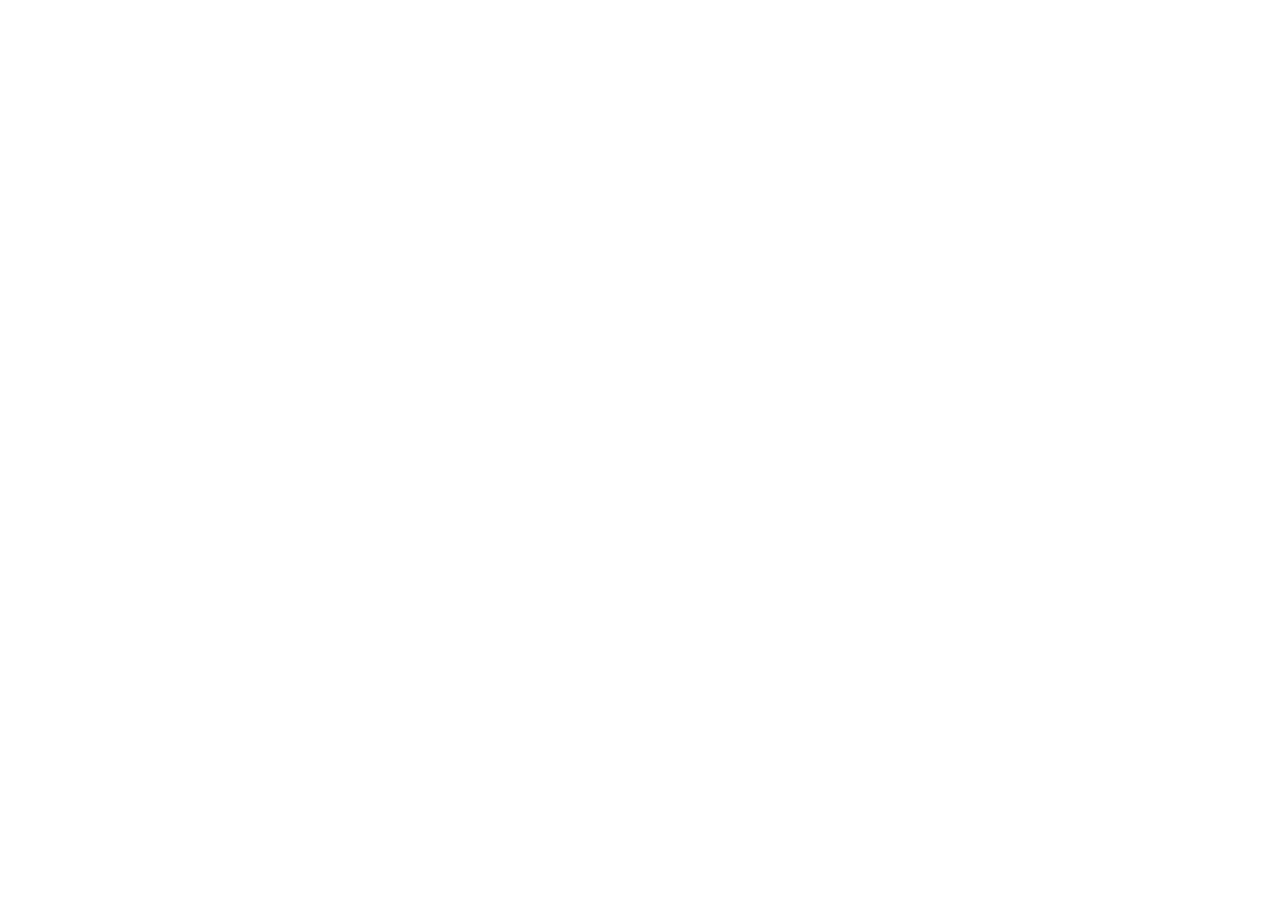
==== vite-project/index.html @ 9a1b0c99 "2" ====
<html lang="en">
<head>
    <meta charset="UTF-8">
    <meta http-equiv="X-UA-Compatible" content="IE=edge">
    <meta name="viewport" content="width=device-width, initial-scale=1.0">
    <title>Document</title>
</head>
<body>
    <script src="./public/main.js"></script>
</body>
</html>
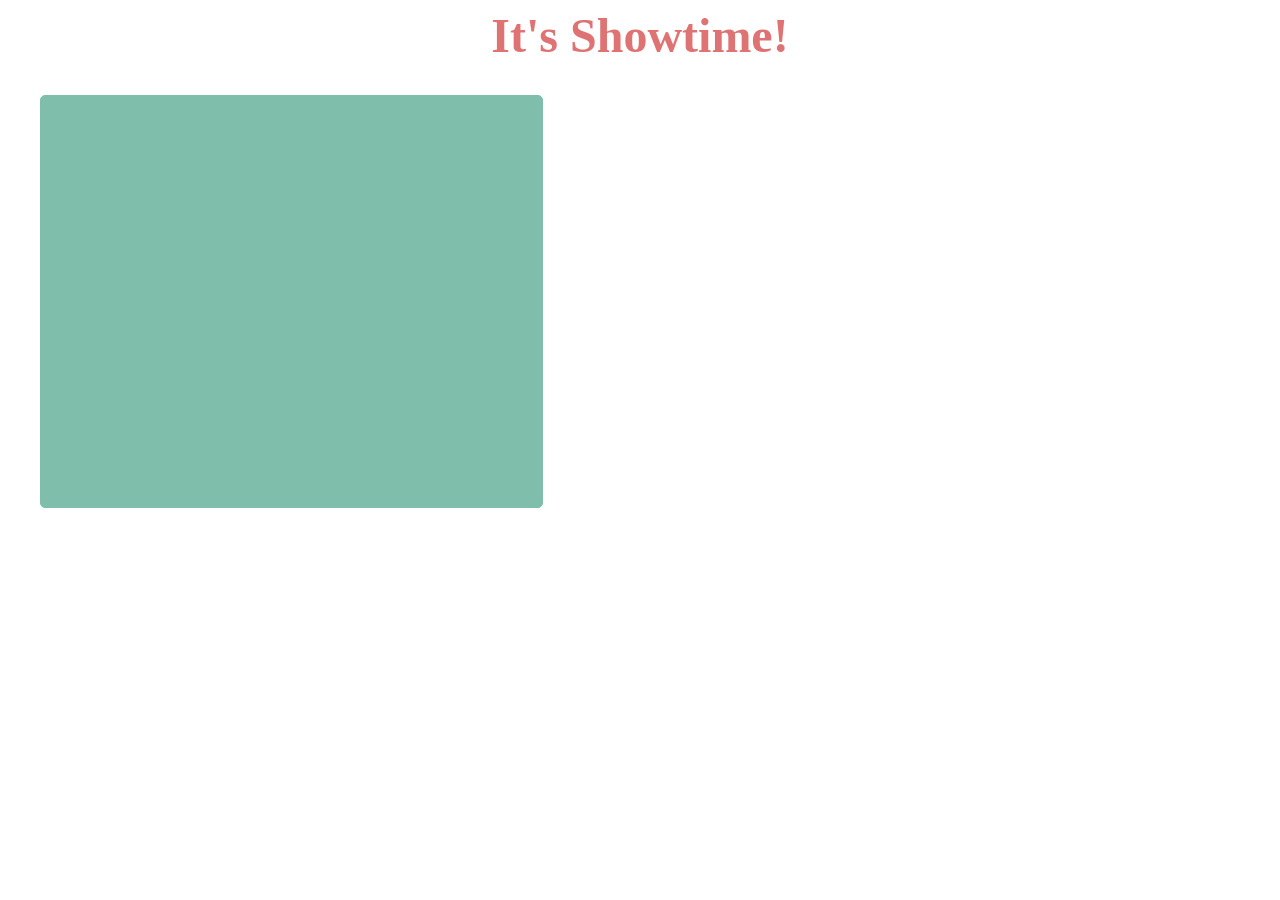
==== commit 186c3248: "18" ====
--- a/vite-project/index.html
+++ b/vite-project/index.html
@@ -1,11 +1,14 @@
-<html lang="en">
 <head>
-    <meta charset="UTF-8">
-    <meta http-equiv="X-UA-Compatible" content="IE=edge">
-    <meta name="viewport" content="width=device-width, initial-scale=1.0">
-    <title>Document</title>
+  <meta charset="UTF-8">
+  <meta http-equiv="X-UA-Compatible" content="IE=edge">
+  <meta name="viewport" content="width=device-width, initial-scale=1.0">
+  <link rel="stylesheet" href="style/style.css">
+  <title>api</title>
 </head>
 <body>
-    <script src="./public/main.js"></script>
+  <h1>It's Showtime!</h1>
+  <div class="apple"></div>
+  <section class="card"></section>
+<script src="./js/main.js"></script>
 </body>
-</html>
+</html>
--- a/vite-project/style/style.css
+++ b/vite-project/style/style.css
@@ -0,0 +1,102 @@
+:root {
+  --xaxa:#FAFF70;
+  --noob:#E3E7AF;
+  --top:#AD91A3;
+  --mid:#DF7373;
+  --hehe:#52796F;
+  --moyai:#F3C677;
+  --yar:#7FBEAB;
+  
+  
+     --primary:var(--hehe);
+    --secondary:var(--yar);
+    --h1:7.594rem;
+    --h2:5.063rem;
+    --h3:3.375rem;
+    --h4:2.25rem;
+    --h5:1.5rem;
+    } */
+  
+  
+    body,
+    html,
+    * {
+       font-size: 62.5%;
+       padding: 0;
+       margin: 0;
+       box-sizing: border-box;
+       background-color: var(--primary);
+    }
+   
+   
+    .container {
+       display: flex;
+       align-items: center;
+       text-align: center;
+       flex-wrap: wrap;
+       justify-content: space-around;
+    }
+   
+    .header {
+       display: flex;
+       align-items: center;
+       text-align: center;
+       flex-wrap: wrap;
+       justify-content: space-around
+    }
+  
+  
+    .card {
+       font-size: 3rem;
+       background-color: var(--secondary);
+       padding: 2%;
+       margin: 2rem 2rem;
+       border: 1px solid var(--secondary);
+       border-radius: 5px;
+       box-shadow: 10px 10px var(--tertiary);
+       width: 450px;
+       height: 40vh;
+    }
+    .cardimg {
+       outline-offset: 1rem;
+       width: 100%;
+       height: 50%;
+       object-fit: contain;
+       margin: 2rem auto;
+       border-radius: 5px;
+    }
+    .cardtitle {
+     background-color: var(--secondary);
+     font-size: 5rem;
+     width: 140rem;
+     text-align: center;
+     margin: 6rem auto;
+     border: 3px solid var(--tertiary);
+     border-radius: 5px;
+     box-shadow: 10px 10px var(--tertiary);
+    }
+    h3{
+     border-radius: 5px;
+     margin-top: 2rem;
+    }
+   
+   
+    h4{
+     border-radius: 5px;
+     margin-top: 0rem;
+    }
+    /* .group1, .group2, .group3, .group4, .group5, .group6{
+     background-color: white;
+       border-radius: 10px;
+       border-color: black;
+       font-size: 3rem;
+    } */
+   
+    h1{
+     font-size: 3rem;
+     text-align: center;
+     color: var(--mid);
+    }
+  
+  
+  
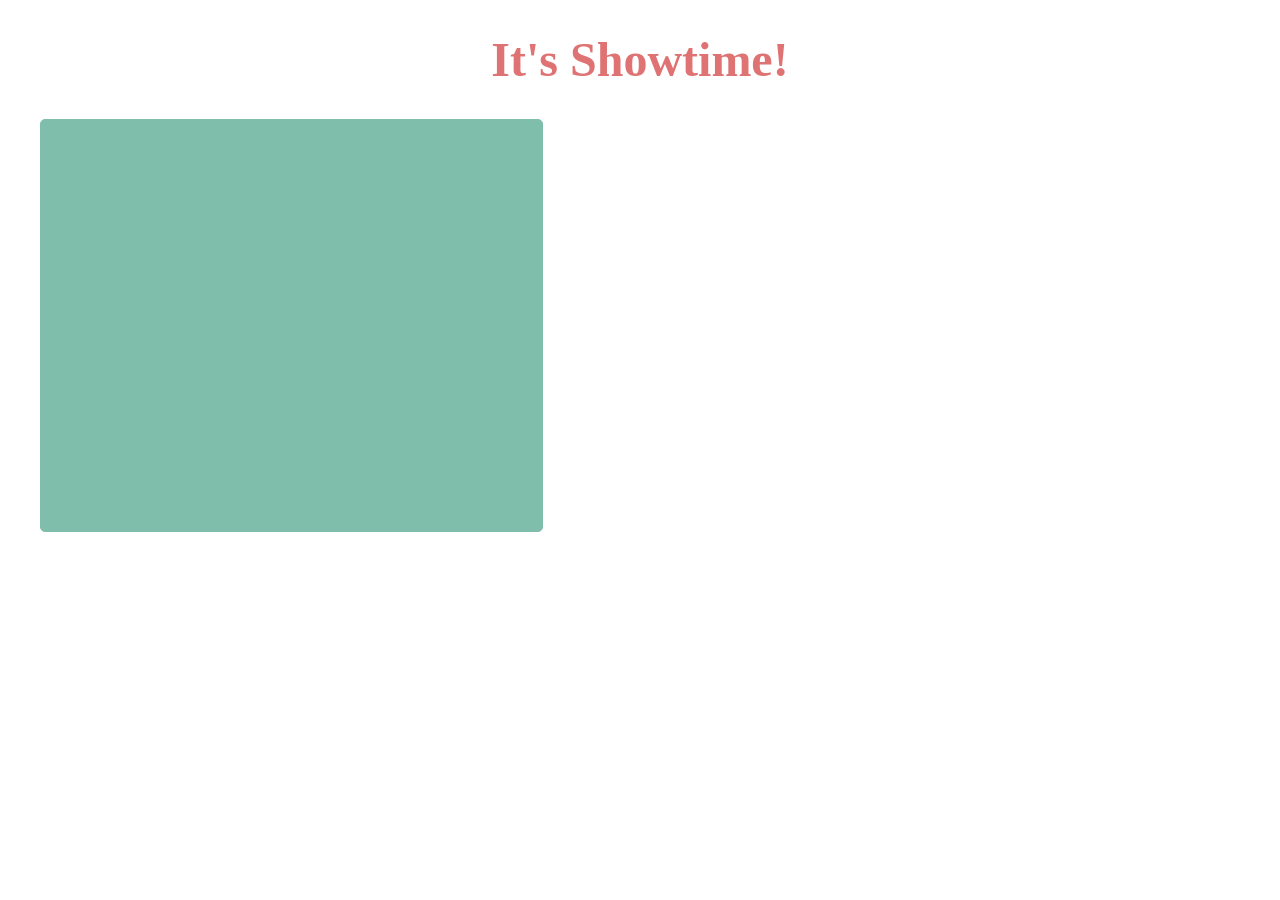
==== commit dac47782: ":(" ====
--- a/vite-project/index.html
+++ b/vite-project/index.html
@@ -1,14 +1,15 @@
+<!doctype html>
 <head>
-  <meta charset="UTF-8">
-  <meta http-equiv="X-UA-Compatible" content="IE=edge">
-  <meta name="viewport" content="width=device-width, initial-scale=1.0">
-  <link rel="stylesheet" href="style/style.css">
-  <title>api</title>
+ <meta charset="UTF-8">
+ <meta http-equiv="X-UA-Compatible" content="IE=edge">
+ <meta name="viewport" content="width=device-width, initial-scale=1.0">
+ <link rel="stylesheet" href="style/style.css">
+ <title>api</title>
 </head>
 <body>
-  <h1>It's Showtime!</h1>
-  <div class="apple"></div>
-  <section class="card"></section>
+ <h1>It's Showtime!</h1>
+ <div class="apple"></div>
+ <section class="card"></section>
 <script src="./js/main.js"></script>
 </body>
 </html>
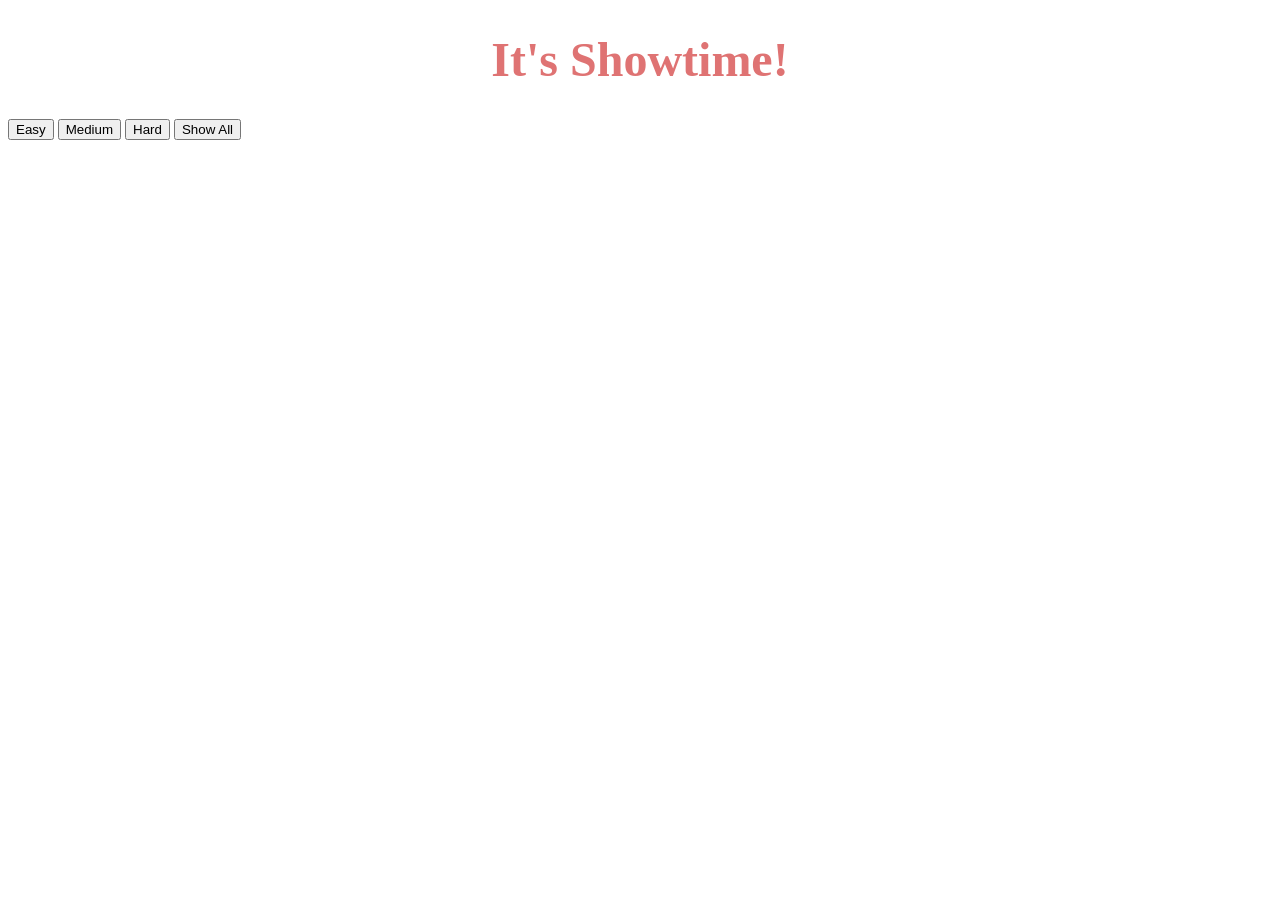
==== commit d71817a7: "tehe" ====
--- a/vite-project/index.html
+++ b/vite-project/index.html
@@ -1,15 +1,21 @@
 <!doctype html>
 <head>
- <meta charset="UTF-8">
- <meta http-equiv="X-UA-Compatible" content="IE=edge">
- <meta name="viewport" content="width=device-width, initial-scale=1.0">
- <link rel="stylesheet" href="style/style.css">
- <title>api</title>
-</head>
-<body>
- <h1>It's Showtime!</h1>
- <div class="apple"></div>
- <section class="card"></section>
-<script src="./js/main.js"></script>
-</body>
-</html>+    <meta charset="UTF-8">
+    <meta http-equiv="X-UA-Compatible" content="IE=edge">
+    <meta name="viewport" content="width=device-width, initial-scale=1.0">
+    <link rel="stylesheet" href="style/style.css">
+    <title>api</title>
+   </head>
+   <body>
+    <h1>It's Showtime!</h1>
+    <div id="buttons"></div>
+    <button class="Easy" class="button">Easy</button>
+    <button class="Medium" class="button" >Medium</button>
+    <button class="Hard" class="button">Hard</button>
+    <button class="All" class="button">Show All</button>
+    <h2></h2>
+    <div class="apple"></div>
+    <section class="card"></section>
+   <script type=module src="./js/main.js"></script>
+   </body>
+   </html>
--- a/vite-project/style/style.css
+++ b/vite-project/style/style.css
@@ -1,102 +1,77 @@
 :root {
-  --xaxa:#FAFF70;
-  --noob:#E3E7AF;
-  --top:#AD91A3;
-  --mid:#DF7373;
-  --hehe:#52796F;
-  --moyai:#F3C677;
-  --yar:#7FBEAB;
+   --xaxa:#FAFF70;
+   --noob:#E3E7AF;
+   --top:#AD91A3;
+   --mid:#DF7373;
+   --hehe:#52796F;
+   --moyai:#F3C677;
+   --yar:#7FBEAB;
+       --primary:var(--hehe);
+     --secondary:var(--yar);
+     --h1:7.594rem;
+     --h2:5.063rem;
+     --h3:3.375rem;
+     --h4:2.25rem;
+     --h5:1.5rem;
+     } */
+      body,
+     html,
+     * {
+        padding: 0;
+        margin: 0;
+        box-sizing: border-box;
+     }
+    
+    
+      .card {
+        display: flex;
+        align-items: center;
+        text-align: center;
+        flex-wrap: wrap;
+        justify-content: space-around;
+     } 
+    
+     /* .header {
+        display: flex;
+        align-items: center;
+        text-align: center;
+        flex-wrap: wrap;
+        justify-content: space-around
+     } */
+      .laquestion {
+         display:flex;
+         align-items: center;
+         text-align: center;
+         flex-wrap: wrap;
+         justify-content: space-around;
+        font-size: 2rem;
+        background-color: var(--moyai);
+        padding: 2%;
+        margin: 2rem 2rem;
+        width: 450px;
+        height: 40vh;
+
+     }
   
-  
-     --primary:var(--hehe);
-    --secondary:var(--yar);
-    --h1:7.594rem;
-    --h2:5.063rem;
-    --h3:3.375rem;
-    --h4:2.25rem;
-    --h5:1.5rem;
-    } */
-  
-  
-    body,
-    html,
-    * {
-       font-size: 62.5%;
-       padding: 0;
-       margin: 0;
-       box-sizing: border-box;
-       background-color: var(--primary);
-    }
-   
-   
-    .container {
-       display: flex;
-       align-items: center;
-       text-align: center;
-       flex-wrap: wrap;
-       justify-content: space-around;
-    }
-   
-    .header {
-       display: flex;
-       align-items: center;
-       text-align: center;
-       flex-wrap: wrap;
-       justify-content: space-around
-    }
-  
-  
-    .card {
-       font-size: 3rem;
-       background-color: var(--secondary);
-       padding: 2%;
-       margin: 2rem 2rem;
-       border: 1px solid var(--secondary);
-       border-radius: 5px;
-       box-shadow: 10px 10px var(--tertiary);
-       width: 450px;
-       height: 40vh;
-    }
-    .cardimg {
-       outline-offset: 1rem;
-       width: 100%;
-       height: 50%;
-       object-fit: contain;
-       margin: 2rem auto;
-       border-radius: 5px;
-    }
-    .cardtitle {
-     background-color: var(--secondary);
-     font-size: 5rem;
-     width: 140rem;
-     text-align: center;
-     margin: 6rem auto;
-     border: 3px solid var(--tertiary);
-     border-radius: 5px;
-     box-shadow: 10px 10px var(--tertiary);
-    }
-    h3{
-     border-radius: 5px;
-     margin-top: 2rem;
-    }
-   
-   
-    h4{
-     border-radius: 5px;
-     margin-top: 0rem;
-    }
-    /* .group1, .group2, .group3, .group4, .group5, .group6{
-     background-color: white;
-       border-radius: 10px;
-       border-color: black;
-       font-size: 3rem;
-    } */
-   
-    h1{
-     font-size: 3rem;
-     text-align: center;
-     color: var(--mid);
-    }
-  
-  
+     h3{
+      margin-top: 2rem;
+     }
+    
+    
+     h2{
+      margin-top: 0rem;
+      font-size: 2rem;
+     }
+     /* .group1, .group2, .group3, .group4, .group5, .group6{
+      background-color: white;
+        border-radius: 10px;
+        border-color: black;
+        font-size: 3rem;
+     } */
+    
+     h1{
+      font-size: 3rem;
+      text-align: center;
+      color: var(--mid);
+     }
   
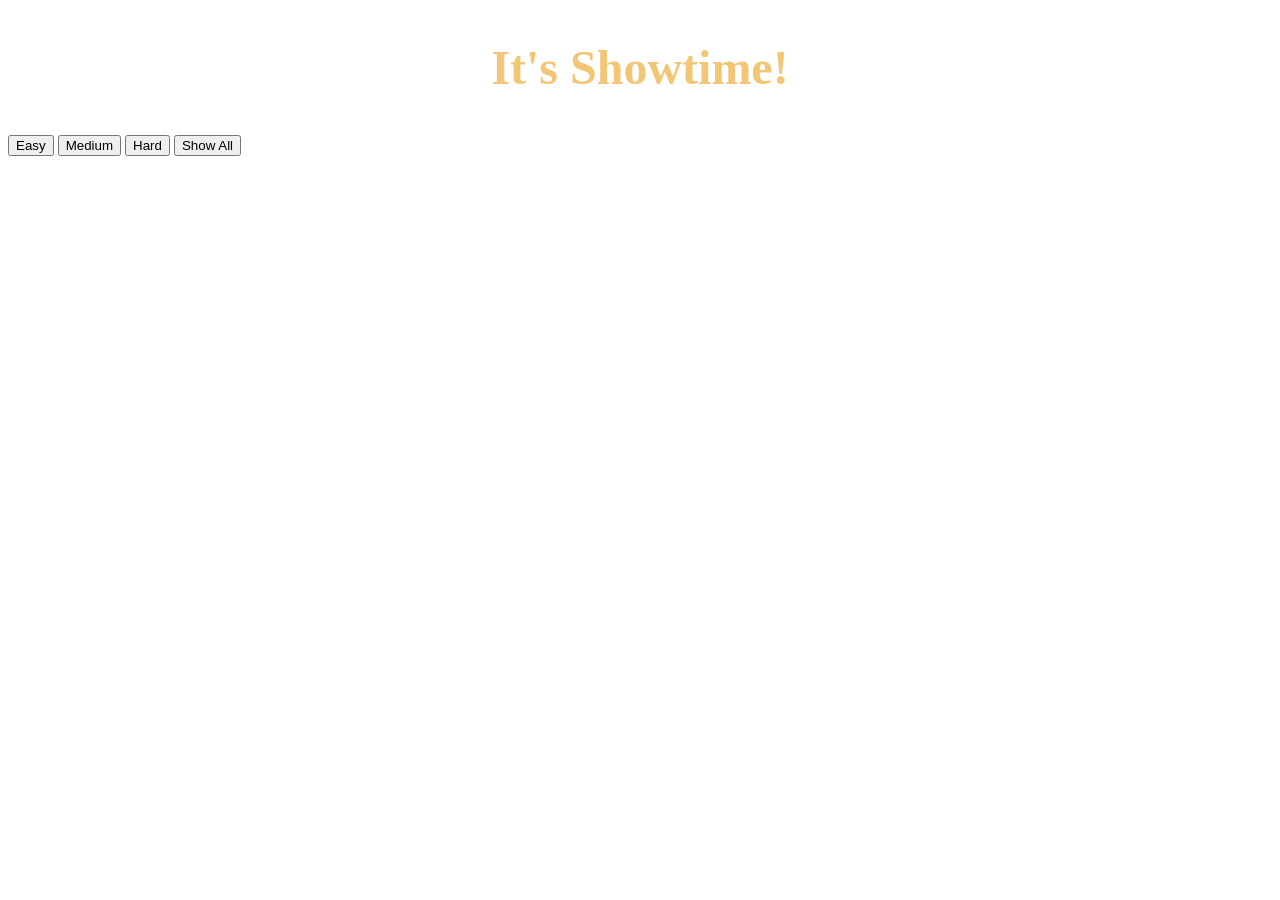
==== commit e09114d7: "xzcs" ====
--- a/vite-project/index.html
+++ b/vite-project/index.html
@@ -1,21 +1,21 @@
 <!doctype html>
 <head>
-    <meta charset="UTF-8">
-    <meta http-equiv="X-UA-Compatible" content="IE=edge">
-    <meta name="viewport" content="width=device-width, initial-scale=1.0">
-    <link rel="stylesheet" href="style/style.css">
-    <title>api</title>
-   </head>
-   <body>
-    <h1>It's Showtime!</h1>
-    <div id="buttons"></div>
-    <button class="Easy" class="button">Easy</button>
-    <button class="Medium" class="button" >Medium</button>
-    <button class="Hard" class="button">Hard</button>
-    <button class="All" class="button">Show All</button>
-    <h2></h2>
-    <div class="apple"></div>
-    <section class="card"></section>
-   <script type=module src="./js/main.js"></script>
-   </body>
-   </html>+   <meta charset="UTF-8">
+   <meta http-equiv="X-UA-Compatible" content="IE=edge">
+   <meta name="viewport" content="width=device-width, initial-scale=1.0">
+   <link rel="stylesheet" href="style/style.css">
+   <title>api</title>
+  </head>
+  <body>
+   <nav>
+       <h1>It's Showtime!</h1>
+   </nav>
+   <div id="buttons"></div>
+   <button class="bouton" id="easy_bouton">Easy</button>
+   <button class="bouton" id="medium_bouton">Medium</button>
+   <button class="bouton" id="hard_bouton">Hard</button>
+   <button class="bouton" id="all_bouton">Show All</button>
+   <section class="card"></section>
+  <script type=module src="./js/main.js"></script>
+  </body>
+  </html>
--- a/vite-project/style/style.css
+++ b/vite-project/style/style.css
@@ -21,57 +21,40 @@
         margin: 0;
         box-sizing: border-box;
      }
-    
-    
-      .card {
+   
+   
+     .card {
         display: flex;
         align-items: center;
         text-align: center;
         flex-wrap: wrap;
         justify-content: space-around;
-     } 
-    
-     /* .header {
-        display: flex;
-        align-items: center;
-        text-align: center;
-        flex-wrap: wrap;
-        justify-content: space-around
-     } */
+     }
+   
       .laquestion {
-         display:flex;
-         align-items: center;
-         text-align: center;
-         flex-wrap: wrap;
-         justify-content: space-around;
-        font-size: 2rem;
+        font-size: 1rem;
         background-color: var(--moyai);
         padding: 2%;
         margin: 2rem 2rem;
         width: 450px;
         height: 40vh;
-
      }
   
      h3{
+      border-radius: 5px;
       margin-top: 2rem;
      }
-    
-    
-     h2{
+   
+   
+     h4{
+      border-radius: 5px;
       margin-top: 0rem;
-      font-size: 2rem;
      }
-     /* .group1, .group2, .group3, .group4, .group5, .group6{
-      background-color: white;
-        border-radius: 10px;
-        border-color: black;
-        font-size: 3rem;
-     } */
-    
+   
      h1{
       font-size: 3rem;
       text-align: center;
-      color: var(--mid);
+      color: var(--moyai);
      }
-  +  
+ 
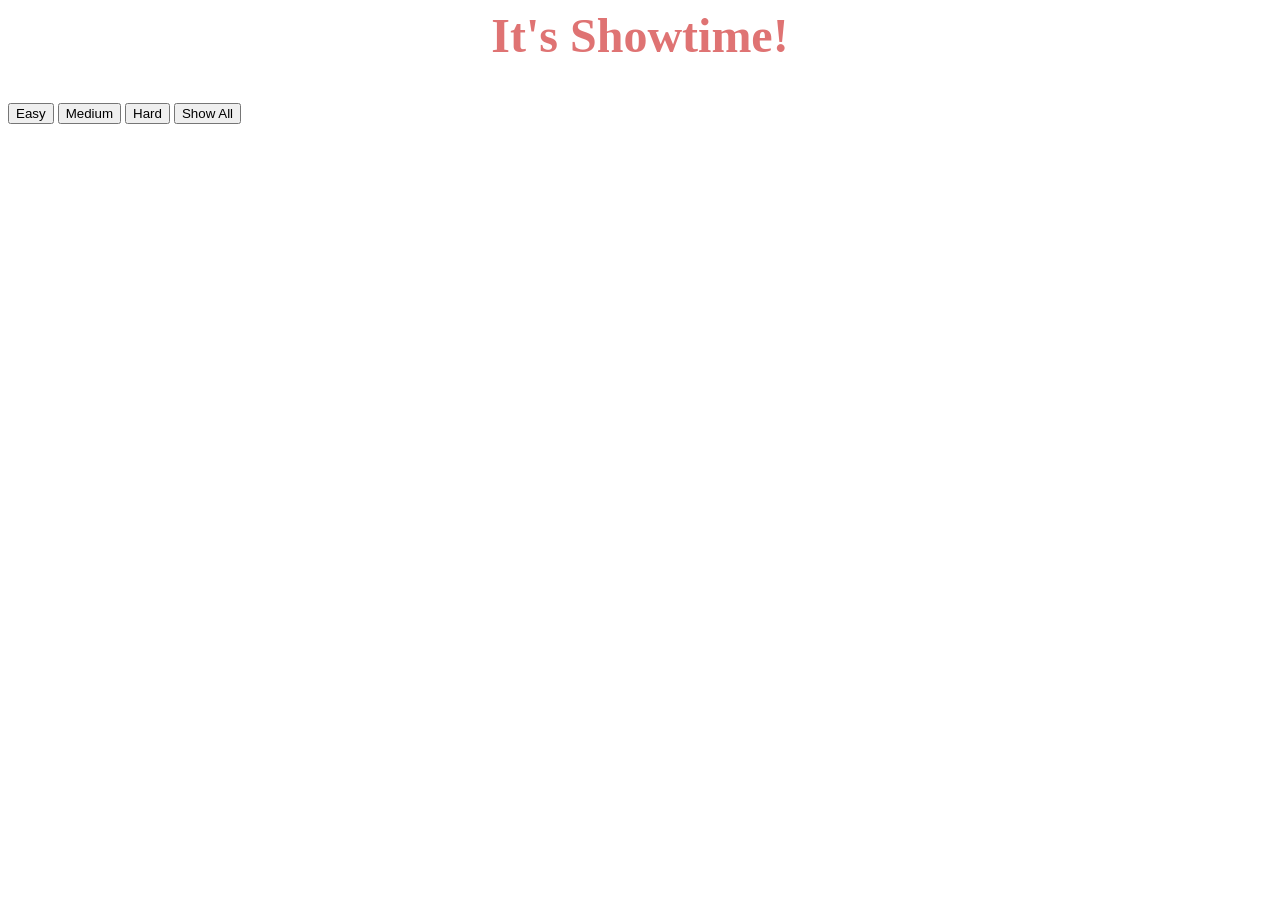
==== commit 8063d8d9: "we" ====
--- a/vite-project/index.html
+++ b/vite-project/index.html
@@ -1,4 +1,4 @@
-<!doctype html>
+<html lang="en">
 <head>
    <meta charset="UTF-8">
    <meta http-equiv="X-UA-Compatible" content="IE=edge">
--- a/vite-project/style/style.css
+++ b/vite-project/style/style.css
@@ -54,7 +54,7 @@
      h1{
       font-size: 3rem;
       text-align: center;
-      color: var(--moyai);
+      color: var(--mid);
      }
   
  
